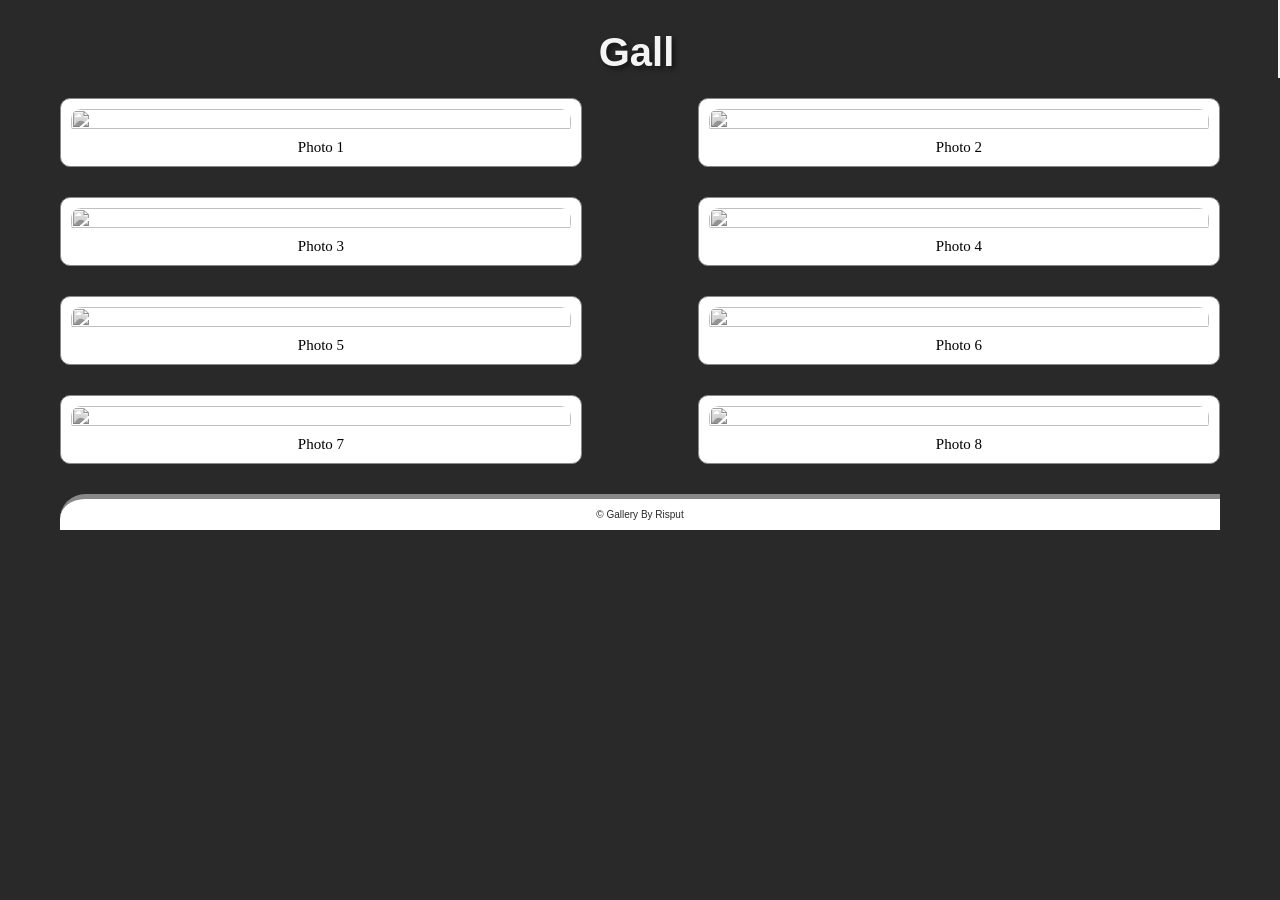
==== Gallery/index.html @ d913c4b0 "Add files via upload" ====
<!DOCTYPE html> 
<html lang="en"> 
<head> 
    <meta charset="UTF-8"> 
    <meta http-equiv="X-UA-Compatible" content="IE=edge"> 
    <meta name="viewport" content="width=device-width, initial-scale=1.0"> 
    <title>Gallery</title> 
    <link rel="stylesheet" href="style.css"> 
    <style>
        body {
            font-family: "Nunito Sans", sans-serif;
            font-size: 22px;
            overflow: hidden;
            background-color: #292929;
        }
        h2 {
            font-family: 'Dancing Script', cursive;
        }
        hr {
            padding-top: 0px;
            size: 10px;
        }
        .custom-element {
            border: 2px solid #f4f4f4;
            background-color: #878787;
            padding-top: 1px;
            padding-bottom: 1px;
            width: 330px; 
            border-radius: 10px;
            text-shadow: 2px 2px 4px rgba(0, 0, 0, 0.5); 
        }
        p {
            font-family: 'Dancing Script', cursive;
            color: #000;
            font-size: 15px;
        }
        * { 
            margin: 0; 
            padding: 0; 
            box-sizing: border-box; 
        } 
        #wrapper { 
            height: 100vh; 
            overflow-x: hidden; 
            overflow-y: auto; 
        } 
        .container { 
            height: 100%; 
            max-width: 1200px; 
            margin: 0 auto; /* centers the content */ 
            padding: 20px; 
        } 
        .container h1 { 
            margin: 20px 100px; 
            text-align: center; 
            margin-bottom: 20px; 
            font-size: 3rem; 
        } 
        .gallery { 
            display: flex; 
            flex-wrap: wrap; 
            justify-content: space-between; 
        } 
        .card { 
            width: 100%; /* Adjust card to take full width of box */
            position: relative; 
            margin-bottom: 4px; /* Add spacing between boxes */
            border-radius: 10px; 
            overflow: hidden; 
        } 
        .card img { 
            height: 100%; 
            width: 100%; 
            filter: grayscale(100%); 
            box-sizing: 0 0 20px #333; 
            object-fit: cover; 
        } 
        .card:hover { 
            transform: scale(1.03); 
            filter: drop-shadow(0 0 10px #333); 
            transition: 0.3s; 
        } 
        .card:hover img { 
            filter: grayscale(0%); 
        } 
        .card figcaption { 
            position: absolute; 
            bottom: 0; 
            left: 0; 
            padding: 5px; 
            width: 100%; 
            font-size: 10px; 
            font-weight: 500; 
            color: #fff; 
            opacity: 0; 
            border-radius: 0 0 10px 10px;
            background: rgba(0, 0, 0, 0.5);
            transition: all 200ms; 
        } 
        .card:hover figcaption { 
            opacity: 1; 
        } 
        #animated-text {
            font-family: 'Comic Sans MS', cursive, sans-serif;
            text-align: center;
            font-weight: bold;
            overflow: hidden;
            white-space: nowrap;
            border-right: 2px solid #f4f4f4;
            padding-right: 5px;
            color: #f4f4f4;
            padding-top: 30px;
            padding-bottom: 3px;
            text-shadow: 3px 3px 5px rgba(0, 0, 0, 0.5); 
            font-size: 40px; 
        }
        .box {
            background-color: #fff;
            border: 1px solid #888;
            padding: 10px;
            margin-bottom: 30px; /* Add spacing between boxes */
            text-align: center;
            color: black;
            width: 45%; /* Adjust box width to align with card width */
            border-radius: 10px;
            box-sizing: border-box; /* Ensure padding and border are included in width */
        }
        footer {
            text-align: center;
            padding: 13px 0;
            background-color: #fff;
            color: #292929;
            font-family: 'Nunito Sans', sans-serif;
            font-size: 10px;
            border-top: 5px solid #888;
            padding: 10px;
            border-top-left-radius: 25px;
            animation: slide-up 10s ease-in-out;
        }

        @keyframes slide-up {
            from {
                transform: translateY(100%);
                opacity: 0;
            }
            to {
                transform: translateY(0);
                opacity: 1;
            }
        }
    </style>
</head> 
<body> 
    <div id="wrapper"> 
        <div id="animated-text">
            <h2>Gallery</h2>
        </div>

        <div class="container">
            <div class="gallery"> 
                <div class="box">
                    <figure class="card">
                        <img src="Photo/image9.jpg" alt=""> 
                        <figcaption>Photo 1</figcaption> 
                    </figure>
                <p>Photo 1</p>
                </div>
                <div class="box">
                    <figure class="card">
                        <img src="Photo/image8.jpg" alt=""> 
                        <figcaption>Photo 2</figcaption> 
                    </figure> 
                    <p>Photo 2</p>
                </div>
                <div class="box">
                    <figure class="card">
                        <img src="Photo/img3.jpg" alt=""> 
                        <figcaption>Photo 3</figcaption> 
                    </figure> 
                    <p>Photo 3</p>
                </div>
                <div class="box">
                    <figure class="card">
                        <img src="Photo/img2.jpg" alt=""> 
                        <figcaption>Photo 4</figcaption> 
                    </figure> 
                    <p>Photo 4</p>
                </div>
                <div class="box">
                    <figure class="card">
                        <img src="Photo/img4.jpg" alt=""> 
                        <figcaption>Photo 5</figcaption> 
                    </figure>
                    <p>Photo 5</p>
                </div>
                <div class="box">
                    <figure class="card">
                        <img src="Photo/img5.jpg" alt=""> 
                        <figcaption>Photo 6</figcaption> 
                    </figure>
                    <p>Photo 6</p>
                </div>
                <div class="box">
                    <figure class="card">
                        <img src="Photo/image7.jpg" alt=""> 
                        <figcaption>Photo 7</figcaption> 
                    </figure> 
                    <p>Photo 7</p>
                </div>
                <div class="box">
                    <figure class="card">
                        <img src="Photo/image5.jpg" alt=""> 
                        <figcaption>Photo 8</figcaption> 
                    </figure> 
                    <p>Photo 8</p>
                </div>
                
            </div> 
            <footer>
                &copy; Gallery By Risput
            </footer>
        </div> 
    </div> 
    <script>
        document.addEventListener("DOMContentLoaded", function () {
            const animatedText = document.getElementById("animated-text");
            const textToType = "Gallery";
            let index = 0;

            function typeText() {
                animatedText.textContent = textToType.slice(0, index);
                index++;

                if (index <= textToType.length) {
                    setTimeout(typeText, 250); // Set animation speed (250ms)
                }
            }
            typeText(); // Start the animation
        });
    </script>
</body> 
</html>
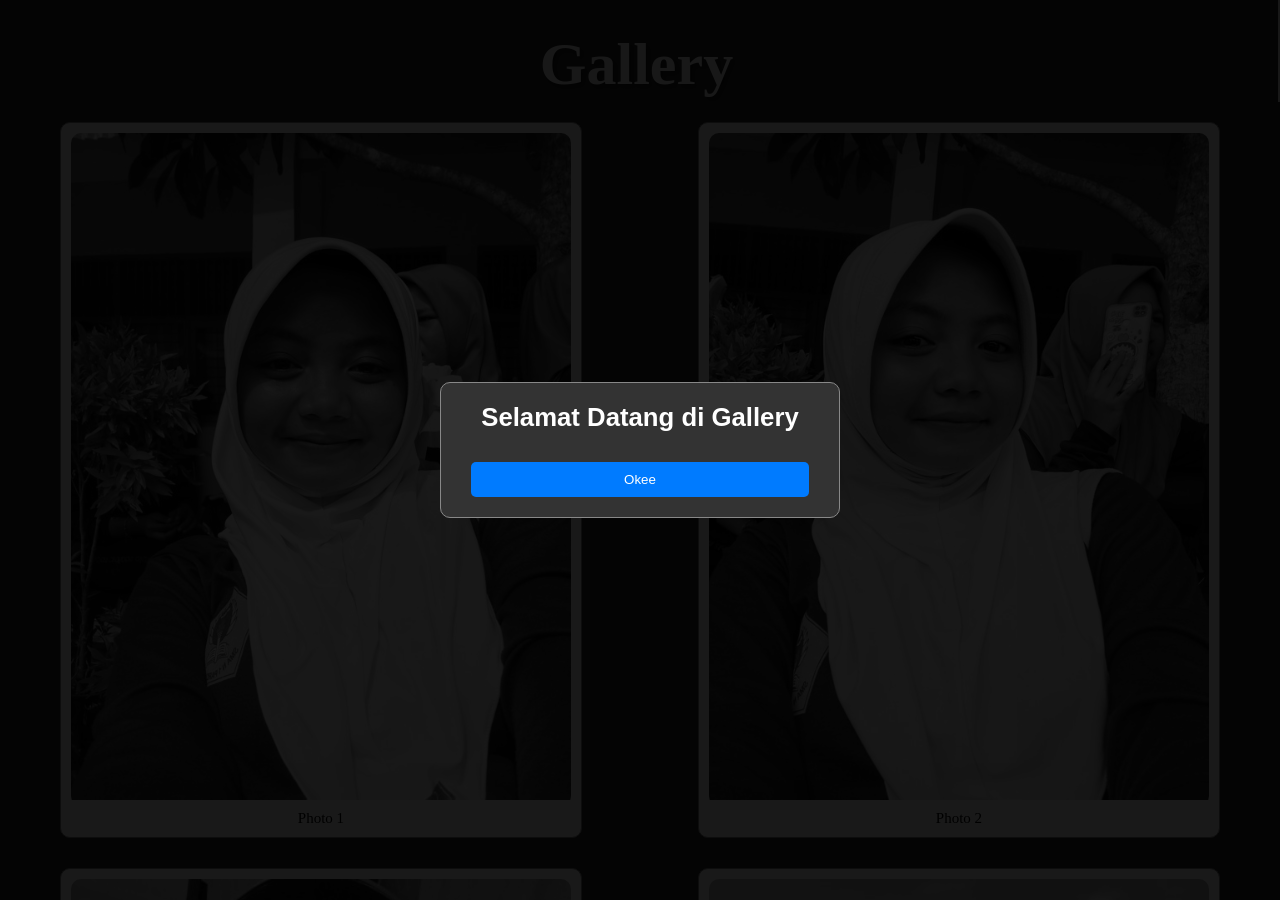
==== commit 2799ca32: "Update index.html" ====
--- a/Gallery/index.html
+++ b/Gallery/index.html
@@ -148,10 +148,85 @@
                 opacity: 1;
             }
         }
+        
+        /* musik */
+        .popup-overlay {
+            display: none;
+            position: fixed;
+            top: 0;
+            left: 0;
+            width: 100%;
+            height: 100%;
+            background: rgba(0,0,0,0.9);
+            z-index: 1000;
+        }
+        .popup {
+            position: absolute;
+            top: 50%;
+            left: 50%;
+            transform: translate(-50%, -50%);
+            background-color: #333;
+            padding: 20px;
+            border: 1px solid #888;
+            width: 80vw; /* Menggunakan vw agar responsif */
+            max-width: 400px; /* Batas maksimum lebar */
+            height: auto; /* Menggunakan tinggi otomatis */
+            border-radius: 10px;
+            text-align: center;
+            font-family: 'Comic Sans MS', cursive, sans-serif;
+            animation: fadeIn 1s ease-in-out;
+            color: white;
+        }
+        .popup h2 {
+            margin-top: 15px;
+            font-size: 4vw; /* Menggunakan vw agar responsif */
+        }
+        .popup p {
+            font-size: 3vw; /* Menggunakan vw agar responsif */
+            margin-bottom: 20px;
+        }
+        .btn {            
+            background-color: #007BFF;
+            color: white;
+            padding: 10px;
+            border: none;
+            border-radius: 5px;
+            cursor: pointer;
+            display: inline-block;
+            margin-top: 10px;
+            width: calc(100% - 20px); /* Menyesuaikan ukuran tombol */
+        }
+        .btn:hover {
+            background-color: #0056b3;
+        }
+        @keyframes fadeIn {
+            from {
+                opacity: 0;
+            }
+            to {
+                opacity: 1;
+            }
     </style>
 </head> 
 <body> 
+    <div class="popup-overlay" id="initialPopup">
+        <div class="popup">
+            <!-- Konten popup -->
+            <h3>Selamat Datang di Gallery</h3>
+            <p></p>
+            
+            <!-- Tombol tutup -->
+            <button class="btn btn-dark" id="closePopup">Okee</button>
+
+            <!-- Audio untuk musik latar belakang -->
+            <audio id="backgroundMusic" autoplay loop>
+                <source src="PhotoSong.mp3" type="audio/mpeg">
+                Maaf, browser Anda tidak mendukung pemutaran audio.
+            </audio>
+        </div>
+    </div>
     <div id="wrapper"> 
+    
         <div id="animated-text">
             <h2>Gallery</h2>
         </div>
@@ -235,8 +310,50 @@
                     setTimeout(typeText, 250); // Set animation speed (250ms)
                 }
             }
-            typeText(); // Start the animation
+
+            // Fungsi untuk menampilkan popup
+            function showPopup() {
+                var initialPopup = document.getElementById("initialPopup");
+                initialPopup.style.display = "block";
+            }
+
+            // Fungsi untuk menyembunyikan popup
+            function closePopup() {
+                var initialPopup = document.getElementById("initialPopup");
+                initialPopup.style.display = "none";
+                startAutoScroll();
+                showBaekSeongmin();
+            }
+
+            // Tambahkan event listener ke tombol tutup popup
+            var closePopupButton = document.getElementById("closePopup");
+            closePopupButton.addEventListener("click", closePopup);
+
+            // Tampilkan popup saat memuat halaman (Anda bisa mengatur delay jika diperlukan)
+            window.addEventListener("load", showPopup);
+
+            function playMusic() {
+                var audio = document.getElementById("backgroundMusic");
+                audio.play();
+            }
+
+            // Fungsi untuk menampilkan "Baek Seongmin" dengan animasi mengetik
+            function showBaekSeongmin() {
+                var baekSeongmin = document.getElementById("baekSeongmin");
+                baekSeongmin.style.display = "block";
+                baekSeongmin.style.animation = "typing 4s steps(40, end), blink-caret 0.75s step-end infinite";
+            }
+
+            // Tambahkan event listener ke tombol
+            var closePopup = document.getElementById("closePopup");
+            closePopup.addEventListener("click", playMusic);
+
+            // Menjalankan animasi mengetik setelah tombol pada popup diklik
+            closePopup.addEventListener("click", function () {
+                animatedText.classList.add("animated");
+                typeText();
+            });
         });
     </script>
 </body> 
-</html>+</html>
